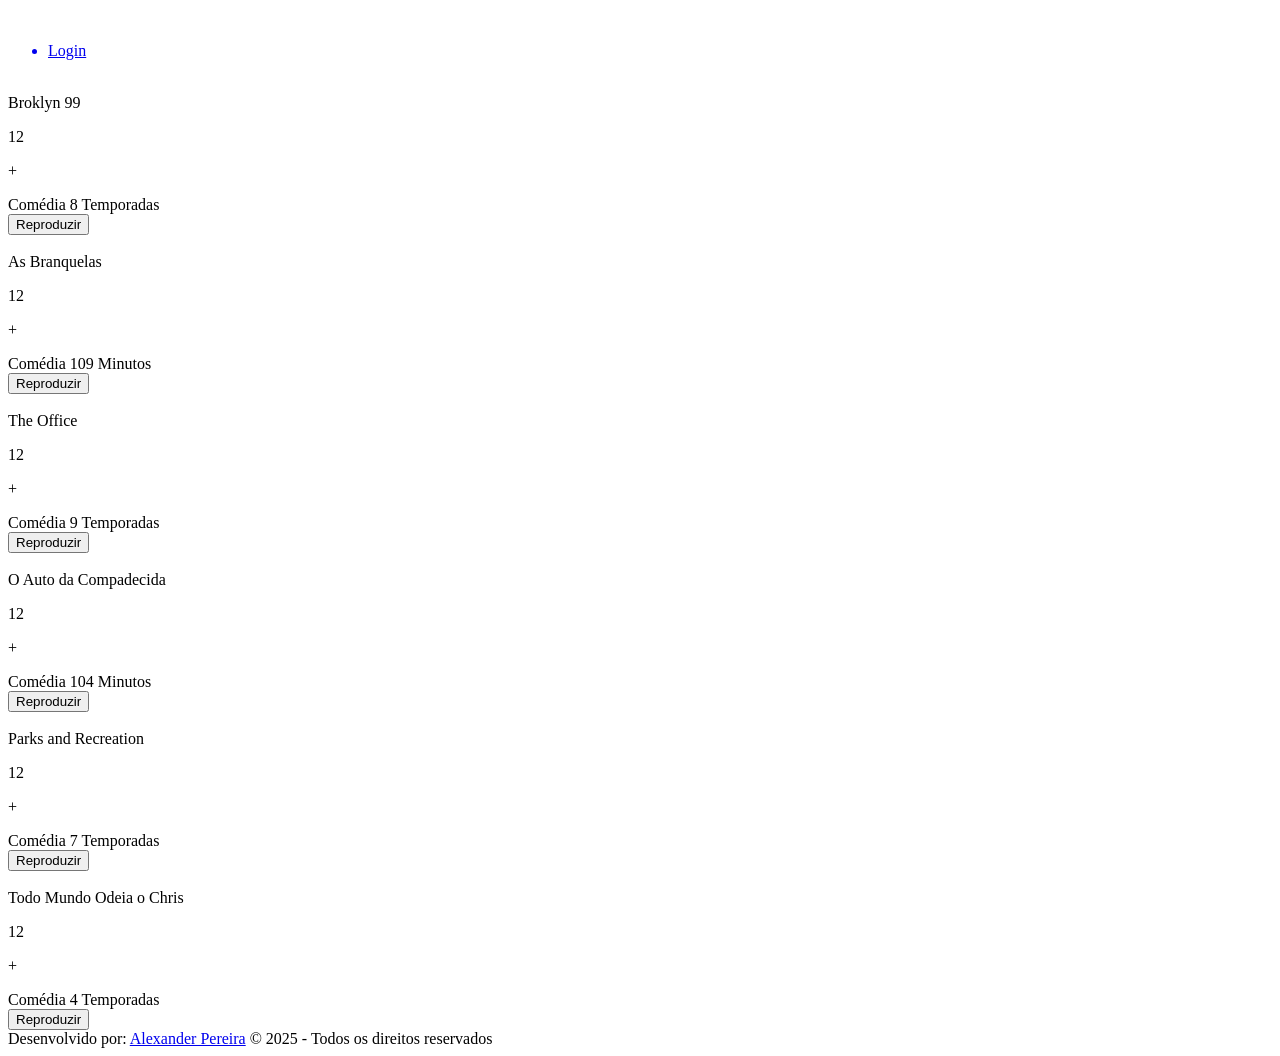
==== index.html @ 09e22fd7 "Build: project n' index page" ====
<!DOCTYPE html>
<html lang="en">
  <head>
    <meta charset="UTF-8" />
    <meta name="viewport" content="width=device-width, initial-scale=1.0" />
    <link rel="stylesheet" href="/css/app.css" />
    <title>Hilaria Play</title>
  </head>
  <body>
    <header class="nav">
      <img class="logo" src="/utils/img/image.png" alt="" />
      <nav class="menu">
        <ul>
          <a href="#"><li>Login</li></a>
        </ul>
      </nav>
    </header>
    <main>
      <div class="carrossel-container">
        <div class="carrossel start-with-second">
          <div class="card">
            <img
              class="flyer"
              src="https://i.ibb.co/bjCXLKVj/brooklyn-nine-nine.jpg"
              alt=""
            />
            <div class="info">
              <div class="head-card">
                <span class="title">Broklyn 99</span>
                <div class="rate">
                  <p class="age">12</p>
                  <p class="plus">+</p>
                </div>
              </div>
              <span class="genre">Comédia</span>
              <span class="duration">8 Temporadas</span>
            </div>
            <button class="card-btn">Reproduzir</button>
          </div>

          <div class="card">
            <img
              class="flyer"
              src="https://i.ibb.co/wrCf4VY6/image.png"
              alt=""
            />
            <div class="info">
              <div class="head-card">
                <span class="title">As Branquelas</span>
                <div class="rate">
                  <p class="age">12</p>
                  <p class="plus">+</p>
                </div>
              </div>
              <span class="genre">Comédia</span>
              <span class="duration">109 Minutos</span>
            </div>
            <button class="card-btn">Reproduzir</button>
          </div>

          <div class="card">
            <img
              class="flyer"
              src="https://i.ibb.co/6R2g161s/image.png"
              alt=""
            />
            <div class="info">
              <div class="head-card">
                <span class="title">The Office</span>
                <div class="rate">
                  <p class="age">12</p>
                  <p class="plus">+</p>
                </div>
              </div>
              <span class="genre">Comédia</span>
              <span class="duration">9 Temporadas</span>
            </div>
            <button class="card-btn">Reproduzir</button>
          </div>

          <div class="card">
            <img
              class="flyer"
              src="https://i.ibb.co/7NWD41Zx/image.png"
              alt=""
            />
            <div class="info">
              <div class="head-card">
                <span class="title">O Auto da Compadecida</span>
                <div class="rate">
                  <p class="age">12</p>
                  <p class="plus">+</p>
                </div>
              </div>
              <span class="genre">Comédia</span>
              <span class="duration">104 Minutos</span>
            </div>
            <button class="card-btn">Reproduzir</button>
          </div>

          <div class="card">
            <img
              class="flyer"
              src="https://i.ibb.co/qLBCHR1T/image.png"
              alt=""
            />
            <div class="info">
              <div class="head-card">
                <span class="title">Parks and Recreation</span>
                <div class="rate">
                  <p class="age">12</p>
                  <p class="plus">+</p>
                </div>
              </div>
              <span class="genre">Comédia</span>
              <span class="duration">7 Temporadas</span>
            </div>
            <button class="card-btn">Reproduzir</button>
          </div>

          <div class="card">
            <img
              class="flyer"
              src="https://i.ibb.co/0R396WWH/image.png"
              alt=""
            />
            <div class="info">
              <div class="head-card">
                <span class="title">Todo Mundo Odeia o Chris</span>
                <div class="rate">
                  <p class="age">12</p>
                  <p class="plus">+</p>
                </div>
              </div>
              <span class="genre">Comédia</span>
              <span class="duration">4 Temporadas</span>
            </div>
            <button class="card-btn">Reproduzir</button>
          </div>
        </div>
      </div>
    </main>
    <footer class="footer">
      <span
        >Desenvolvido por:
        <a class="github" href="https://github.com/alexnderp"
         target="_blank" >Alexander Pereira</a
        >
      </span>
      <span>&#169; 2025 - Todos os direitos reservados</span>
    </footer>
  </body>
</html>
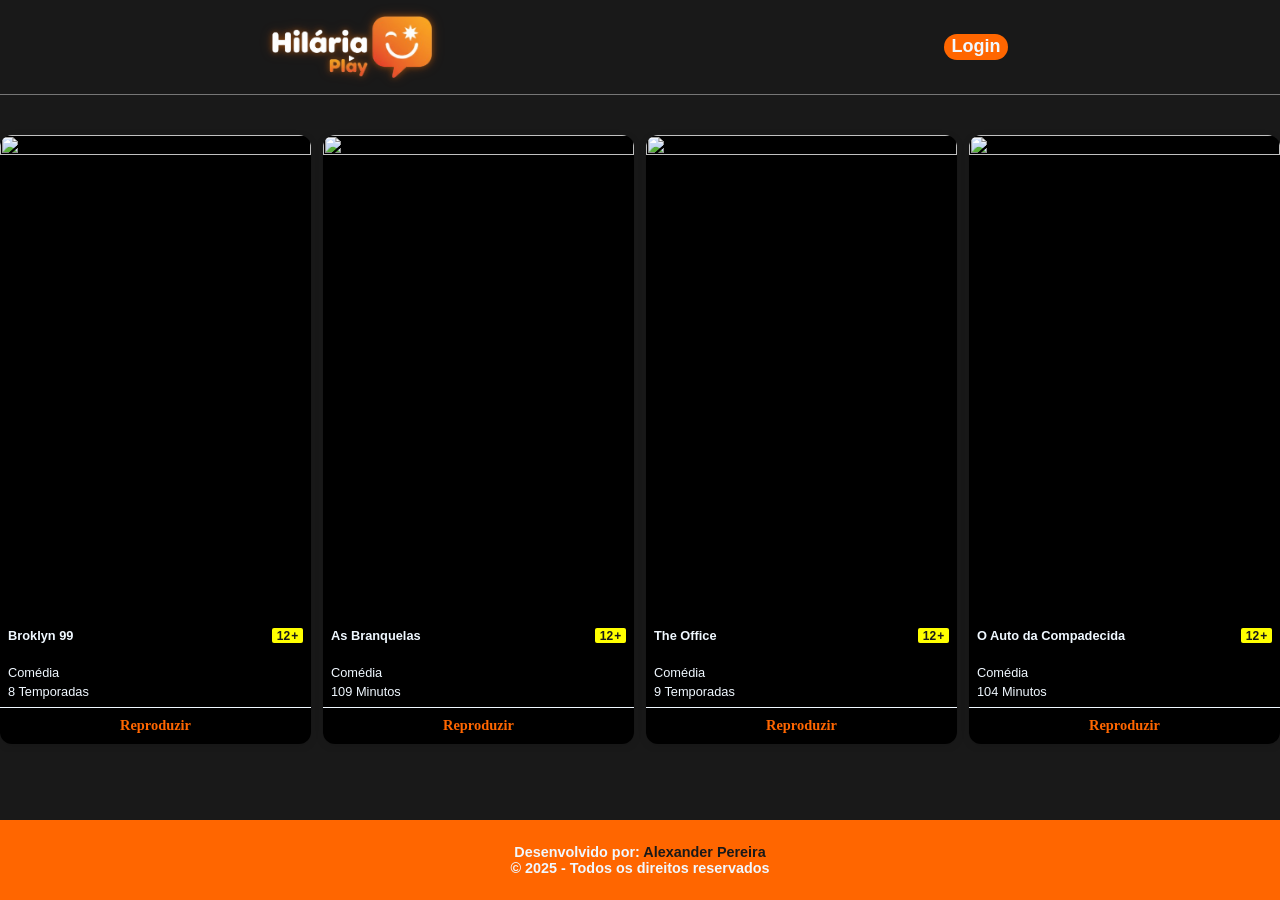
==== commit 01970a43: "Fix: Adjustments for deployment" ====
--- a/index.html
+++ b/index.html
@@ -3,7 +3,7 @@
   <head>
     <meta charset="UTF-8" />
     <meta name="viewport" content="width=device-width, initial-scale=1.0" />
-    <link rel="stylesheet" href="/css/app.css" />
+    <link rel="stylesheet" href="css/app.css" />
     <title>Hilaria Play</title>
   </head>
   <body>
--- a/css/app.css
+++ b/css/app.css
@@ -0,0 +1,284 @@
+* {
+  margin: 0;
+  padding: 0;
+  box-sizing: border-box;
+}
+
+body {
+  background-color: #191919;
+  font-family: Arial, sans-serif;
+  min-height: 100vh;
+  display: flex;
+  flex-direction: column;
+}
+
+.nav {
+  display: flex;
+  align-items: center;
+  justify-content: space-around;
+  padding: 1rem;
+  border-bottom: 1px solid #767676;
+}
+
+.logo {
+  width: 10rem;
+  height: auto;
+  display: block;
+  cursor: pointer;
+  filter: drop-shadow(0 0 3px rgba(255, 120, 0, 0.4)) drop-shadow(0 0 6px rgba(255, 100, 0, 0.2));
+  transition: filter 0.3s ease-in-out;
+}
+.logo:hover {
+  filter: drop-shadow(0 0 1px #FF6600) drop-shadow(0 0 1px #FF6600) drop-shadow(0 0 2px rgba(255, 102, 0, 0.8)) drop-shadow(0 0 3px rgba(255, 102, 0, 0.5));
+}
+
+.menu ul {
+  list-style: none;
+}
+.menu li {
+  display: flex;
+  background-color: #FF6600;
+  border-radius: 15px;
+  width: 4rem;
+  height: 1.6rem;
+  padding: auto;
+  text-align: center;
+  align-items: center;
+  justify-content: center;
+}
+.menu a {
+  color: aliceblue;
+  font-weight: bold;
+  font-size: large;
+  text-align: center;
+  text-decoration: none;
+}
+
+main {
+  padding: 2rem 0;
+  flex: 1;
+  width: 100%;
+}
+
+.carrossel-container {
+  width: 100%;
+  overflow: hidden;
+  position: relative;
+  margin: 0 auto;
+  padding-bottom: 1rem;
+}
+@media (max-width: 767px) {
+  .carrossel-container {
+    padding: 0 16px 1rem;
+  }
+}
+
+.carrossel {
+  display: flex;
+  gap: 12px;
+  padding: 8px 0;
+  overflow-x: auto;
+  scroll-behavior: smooth;
+  -webkit-overflow-scrolling: touch;
+  scrollbar-width: none;
+  -ms-overflow-style: none;
+}
+.carrossel::-webkit-scrollbar {
+  display: none;
+}
+@media (max-width: 767px) {
+  .carrossel {
+    scroll-snap-type: x mandatory;
+    padding-left: 16px;
+    padding-right: 16px;
+    margin-left: -16px;
+    margin-right: -16px;
+    width: calc(100% + 32px);
+  }
+  .carrossel .card {
+    scroll-snap-align: start;
+    flex: 0 0 calc(43% - 6px);
+    min-width: calc(43% - 6px);
+  }
+  .carrossel .card:nth-child(n+3) {
+    position: relative;
+  }
+  .carrossel.start-with-second {
+    scroll-padding-left: calc(50% + 8px);
+  }
+}
+@media (min-width: 768px) and (max-width: 1023px) {
+  .carrossel .card {
+    flex: 0 0 calc(33.333% - 8px);
+    min-width: calc(33.333% - 8px);
+  }
+}
+@media (min-width: 1024px) {
+  .carrossel .card {
+    flex: 0 0 calc(25% - 9px);
+    min-width: calc(25% - 9px);
+  }
+}
+
+.card {
+  background: #000000;
+  border-radius: 12px;
+  box-shadow: 0 2px 8px rgba(0, 0, 0, 0.1);
+  transition: transform 0.2s ease;
+  -moz-user-select: none;
+       user-select: none;
+  -webkit-user-select: none;
+}
+.card:hover {
+  transform: translateY(-2px);
+  box-shadow: 0 4px 16px rgba(0, 0, 0, 0.15);
+}
+@media (max-width: 767px) {
+  .card:last-child {
+    position: relative;
+  }
+  .card:last-child::after {
+    content: "";
+    position: absolute;
+    right: -6px;
+    top: 0;
+    height: 100%;
+    width: 2px;
+    background: linear-gradient(90deg, transparent, rgba(0, 0, 0, 0.1));
+  }
+}
+
+.flyer {
+  width: 100%;
+  display: block;
+  aspect-ratio: 2/3;
+  -o-object-fit: cover;
+     object-fit: cover;
+  border-radius: 12px 12px 0 0;
+}
+
+.info {
+  display: flex;
+  flex-direction: column;
+  gap: 0.2rem;
+  justify-content: center;
+  padding: 0.5rem;
+}
+
+.head-card {
+  height: 3.3rem;
+  display: flex;
+  align-items: center;
+  justify-content: space-between;
+}
+
+.title {
+  color: aliceblue;
+  font-weight: bold;
+  font-size: 0.8rem;
+}
+
+.genre {
+  color: aliceblue;
+  font-size: 0.8rem;
+}
+
+.duration {
+  color: aliceblue;
+  font-size: 0.8rem;
+}
+
+.card-btn {
+  width: 100%;
+  padding: 0.6rem;
+  border: none;
+  background: transparent;
+  border-top: 1px solid aliceblue;
+  color: #FF6600;
+  font-weight: bold;
+  font-family: "Times New Roman", Times, serif;
+  cursor: pointer;
+  font-size: 0.9rem;
+  border-radius: 0 0 12px 12px;
+}
+
+.rate {
+  display: flex;
+  align-items: center;
+  background-color: yellow;
+  color: #191919;
+  font-weight: bold;
+  padding: 0.1rem 0.3rem;
+  border-radius: 2px;
+  font-size: 0.75rem;
+}
+
+.age {
+  line-height: 1;
+}
+
+.plus {
+  line-height: 1;
+  margin-left: 1px;
+}
+
+input[type=radio] {
+  display: none;
+}
+
+#slide-1:checked ~ .slides {
+  transform: translateX(0);
+}
+
+#slide-2:checked ~ .slides {
+  transform: translateX(calc(-1 * (38.4615384615% + 1rem)));
+}
+
+#slide-3:checked ~ .slides {
+  transform: translateX(calc(-2 * (38.4615384615% + 1rem)));
+}
+
+#slide-4:checked ~ .slides {
+  transform: translateX(calc(-3 * (38.4615384615% + 1rem)));
+}
+
+#slide-5:checked ~ .slides {
+  transform: translateX(calc(-4 * (38.4615384615% + 1rem)));
+}
+
+#slide-6:checked ~ .slides {
+  transform: translateX(calc(-5 * (38.4615384615% + 1rem)));
+}
+
+#slide-7:checked ~ .slides {
+  transform: translateX(calc(-6 * (38.4615384615% + 1rem)));
+}
+
+#slide-8:checked ~ .slides {
+  transform: translateX(calc(-7 * (38.4615384615% + 1rem)));
+}
+
+#slide-9:checked ~ .slides {
+  transform: translateX(calc(-8 * (38.4615384615% + 1rem)));
+}
+
+.footer {
+  position: relative;
+  bottom: 0;
+  display: flex;
+  flex-direction: column;
+  justify-content: center;
+  align-items: center;
+  width: 100%;
+  height: 5rem;
+  background-color: #FF6600;
+  color: aliceblue;
+  font-weight: bold;
+  margin-top: auto;
+  font-size: 0.9rem;
+}
+
+.github {
+  text-decoration: none;
+  color: #191919;
+}/*# sourceMappingURL=app.css.map */
